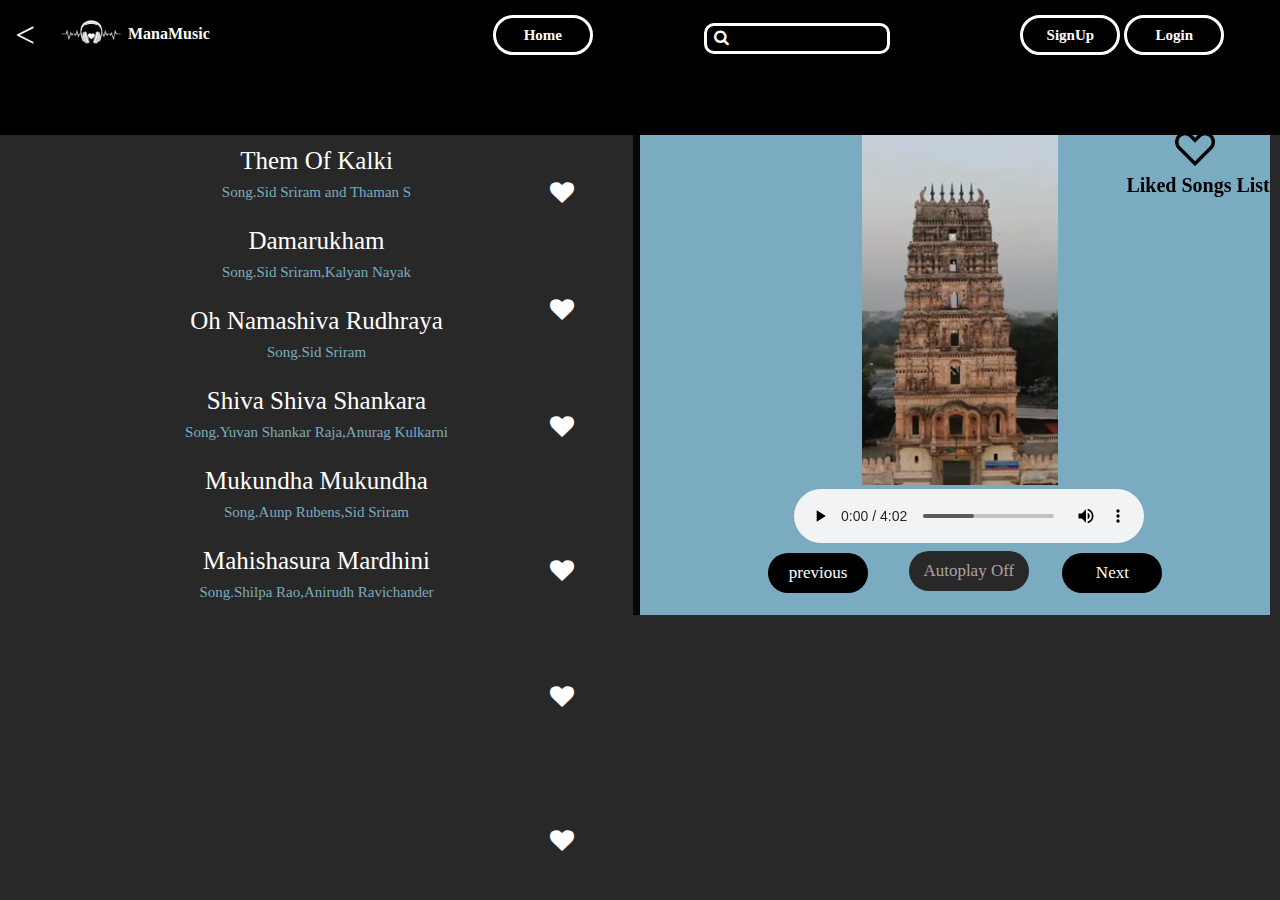
==== god.html @ a7866497 "LFS" ====
<!DOCTYPE html>
<html lang="en">
<head>
    <meta charset="UTF-8">
    <meta name="viewport" content="width=device-width, initial-scale=1.0">
    <meta http-equiv="X-UA-Compatible" content="IE-edge">
    <title>Document</title>
    <link rel="stylesheet" href="https://cdnjs.cloudflare.com/ajax/libs/font-awesome/4.7.0/css/font-awesome.min.css">
    <link rel="stylesheet" href="https://cdnjs.cloudflare.com/ajax/libs/font-awesome/4.7.0/css/font-awesome.min.css">
    <link rel="stylesheet" href="love.css">
    <script src="got.js"></script>
</head>
<body id="blur">
    <div id="menu">
        <button id="back" onclick="location.href='telugu.html'"><</button>
        <div id="logo">
         <img class="logosize" src="musiclogo.jpeg" alt="">
        </div>
        <div id="musictext" style="margin-left: 0%; position: absolute; left: 10%;">
        <h4 style="margin-top:25px;">ManaMusic</h4>
        </div>
    <div id="home" onclick="location.href='music.html'">
        <button id="signup" style="margin-top: 15px;">Home</button>
    </div>
    <div id="search">
        <input class="text" type="text">
        <i class="fa fa-search"></i>
    </div>
    <div id="login">
        <button id="signup">SignUp</button>
        <button id="signin">Login</button>
    </div>
</div>
<div class="division">
    <div id="list">
     <button id="test1" value="song1" onclick="play1()">Them Of Kalki<br><small>Song.Sid Sriram and Thaman S</small></button>
     <button id="test2" value="song4" onclick="play2()">Damarukham<br><small>Song.Sid Sriram,Kalyan Nayak</small></button>
     <button id="test3" value="song3" onclick="play3()">Oh Namashiva Rudhraya<br><small>Song.Sid Sriram </small></button>
     <button id="test4" value="song5" onclick="play4()">Shiva Shiva Shankara<br><small>Song.Yuvan Shankar Raja,Anurag Kulkarni</small></button>
     <button id="test5" value="song2" onclick="play5()">Mukundha Mukundha<br><small>Song.Aunp Rubens,Sid Sriram</small></button>
     <button id="test6" value="song6" onclick="play6()">Mahishasura Mardhini<br><small>Song.Shilpa Rao,Anirudh Ravichander</small></button>
     
    </div>
    <div id="poster">
        <video autoplay loop muted width="400px" height="350px" id="glimps" src="godmusic.mp4" type="video/mp4">
        </video>
    <div id="audio">
        <audio controls id="song1">
            <source src="kalaaudio.mp3"  type="audio/ogg">
        </audio>
    </div>
    <div class="nextbutton">

    <button id="previous" onclick="changeback()">previous</button>
    <button id="next" onclick="changesong()">Next</button>
    </div>
    </div>
</div>
<i class="fa fa-heart" id="l1" style="font-size:24px" onclick="like11()"></i>
<i class="fa fa-heart" id="li1" style="font-size:24px" onclick="like12()"></i>

<i class="fa fa-heart" id="l2" style="font-size:24px" onclick="like21()"></i>
<i class="fa fa-heart" id="li2" style="font-size:24px" onclick="like22()"></i>

<i class="fa fa-heart" id="l3" style="font-size:24px" onclick="like31()"></i>
<i class="fa fa-heart" id="li3" style="font-size:24px" onclick="like32()"></i>


<i class="fa fa-heart" id="l4" style="font-size:24px" onclick="like41()"></i>
<i class="fa fa-heart" id="li4" style="font-size:24px" onclick="like42()"></i>

<i class="fa fa-heart" id="l5" style="font-size:24px" onclick="like51()"></i>
<i class="fa fa-heart" id="li5" style="font-size:24px" onclick="like52()"></i>

<i class="fa fa-heart" id="l6" style="font-size:24px" onclick="like61()"></i>
<i class="fa fa-heart" id="li6" style="font-size:24px" onclick="like62()"></i>

<div id="likedsongs">
    <p id="head">Play Your Liked Songs</p>
    <p id="back2" onclick="document.getElementById('likedsongs').style.display='none' ">x</p>
    </div>

    <div id="likeicon">
        <img src="likesongsicon.png" width="40px" height="40px" alt="" onclick="document.getElementById('likedsongs').style.display='block'" id="iconpos">
    </div>
<div id="text">
    <p style="font-weight:bold; font-family:'Times New Roman', Times, serif;">Liked Songs List</p>
</div>
<button id="autoon" onclick="autoplayon()">Autoplay On</button>
<button id="autooff" onclick="autoplayoff()">Autoplay Off</button>

</body>
</html>
---- love.css ----
body
{
    background-color: rgb(41, 40, 40);
}
.logosize
{
width: 70px;
height: 70px;
}
#logo
{
    margin-top:0;
    
}
*
{
    margin: 0%;
    padding: 0%;
}
#menu
{
    width: 100%;
    height: 15vh;
    display: flex;
    justify-content: space-around;
    color: white;
    position: sticky;
    position: -webkit-sticky;
    top:0;
    background-color: black;
}
#home
{
    margin-left: 20%;
}
.homebtn
{
    margin-top: 50px;
}
#search
{
    margin-top: 23px;
}
#login
{
    margin-top:15px;
}
.text
{
    border-radius: 10px;
    border: white solid;
    background-color: black;
    height:25px;
    width: 180px;
    color: white;
}
.fa-search
{
position: relative;
right: 180px;
color: white;
}
#signup,#signin
{
width: 100px;
height: 40px;
border-radius: 30px;
font-size: 15px;
font-weight:bold;
color: white;
background-color: black;
border:white solid;
transition: .6s ease;
}
#signup:hover
{
    background-color: white;
    color: black;
    transform: scale(1.05);
}
#signin:hover
{
    background-color: white;
    color: black;
}
.division
{
    display: flex;
}
#list
{
    width: 50%;
    height:100%;
    background-color: rgb(8, 8, 8);
    display: grid;
    grid-template-columns: 0fr;
    overflow: hidden;
    overflow-x: hidden;
    scroll-behavior: smooth;
}
#poster
{
    width: 630px;
    background-color: rgb(122, 171, 193);
}
button
{
    width:633px;
    height: 80px;
    gap: 10px;
    background-color:rgb(41, 40, 40);
    border: none;
cursor: pointer;
font-family:'Times New Roman', Times, serif;
font-size: 17px;
font-weight:normal;
}
#test1,#test2,#test3,#test4,#test5,#test6
{
    font-size: 25px;
text-align: center;
color: white;
transition: .2s ease;
}
#test1:hover
{
    transform: scale(1.25);
}
#test2:hover
{
    transform: scale(1.25);
}
#test3:hover
{
    transform: scale(1.25);
}
#test4:hover
{
    transform: scale(1.25);
}
#test5:hover
{
    transform: scale(1.25);
}
#test6:hover
{
    transform: scale(1.25);
}
small
{
    font-size: 15px;
    color:  rgb(122, 171, 193);
}

.fa-heart
{
    color: white;
}
#audio
{
    position:fixed;
    margin-left:12%;
    margin-top: -0%;
}
audio
{
    width: 350px;
    
}
#glimps
{
    position: sticky;
    position: -webkit-sticky;
    top: 15vh;
    margin-left: 120px;
    margin-left: 120px;
}
video
{
    border-radius: 40px;
}
.nextbutton
{
display: flex;
gap: 4rem;
position: sticky;
    position: -webkit-sticky;
    top:89%;
}
#next,#previous
{
    width: 100px;
    height: 40px;
    background-color: black;
    color: white;
    border-radius: 20px;
    font-weight:lighter;
    transition: .5s ease;
}
#next
{
    position:fixed;
    margin-left:33%;
    margin-top:5%;
}
#previous
{
    position:fixed;
    margin-left:10%;
    margin-top:5%;
}
#previous:hover
{
    transform: scale(1.12)
}
#next:hover
{
    transform: scale(1.12)
}
#like
{
    display: grid;
    grid-template-columns: 0fr;
    gap: 57px;
    position: absolute;
    top: 105px;
    left: 42%;
    cursor: pointer;
}
#l1
{
    position: absolute;
    left:43%;
    top:20%;
    
}
#li1
{
    position: absolute;
    left:43%;
    top:20%;
    color:red;
    display: none;
}
#l2
{
    position: absolute;
    left:43%;
    top:33%;
    
}
#li2
{
    position: absolute;
    left:43%;
    top:33%;
    color:red;
    display: none;
}
#l3
{
    position: absolute;
    left:43%;
    top:46%;
    
}
#li3
{
    position: absolute;
    left:43%;
    top:46%;
    color:red;
    display: none;
}
#l4
{
    position: absolute;
    left:43%;
    top:62%;
    
}
#li4
{
    position: absolute;
    left:43%;
    top:62%;
    color:red;
    display: none;
}
#l5
{
    position: absolute;
    left:43%;
    top:76%;
    
}
#li5
{
    position: absolute;
    left:43%;
    top:76%;
    color:red;
    display: none;
}
#l6
{
    position: absolute;
    left:43%;
    top:92%;
    
}
#li6
{
    position: absolute;
    left:43%;
    top:92%;
    color:red;
    display: none;
}
#l7
{
    position: absolute;
    left:43%;
    top:104%;
    
}
#li7
{
    position: absolute;
    left:43%;
    top:104%;
    color:red;
    display: none;
}
.fa-heart:hover
{
    cursor: pointer;
}
#liked
{
    position: sticky;
    position: -webkit-sticky;
    left:-40%;
    top:20%;
    color: white;
    margin-top: 20px;
}
#likedsongs
{
    position: absolute;
    top:25%;
    left:40%;
    color: white;
    width: 300px;
    height: 350px;
    background-color: rgb(74, 121, 157);

    border-radius: 20px;
    display: none;
    transition: .6s ease;
}
#head
{
    text-align: center;
    color: black;
    font-size: 20px;
    font-weight: bold;
    margin-top: 0%;
    text-decoration:black;
    font-family:'Times New Roman', Times, serif;
}
p
{
    font-size: 20px;
    text-align: center;
    margin-top: 20px;
    font-family:'Times New Roman', Times, serif;
}

#likedsong1,#likedsong2,#likedsong3,#likedsong4,#likedsong5,#likedsong6
{
    cursor: pointer;
    transition: .6s ease;
    font-family:'Times New Roman', Times, serif;
    text-decoration: underline;
}
#likedsong1:hover
{
    transform: scale(1.25);
}
#likedsong2:hover
{
    transform: scale(1.25);
}
#likedsong3:hover
{
    transform: scale(1.25);
}
#likedsong4:hover
{
    transform: scale(1.25);
}
#likedsong5:hover
{
    transform: scale(1.25);
}
#likedsong6:hover
{
    transform: scale(1.25);
}
#likeicon
{
    position:fixed;
    position: -webkit-sticky;
    margin-left:1175px;
    margin-top: -38%;
}
#likeicon:hover
{
    cursor: pointer;
}
#text
{
    position:fixed;
    margin-left:88%;
    margin-top: -36%;
}
#back
{
    width: 50px;
    height: 30px;
    position:absolute;
    right:0%;
    top: -5.5%;
    background-color: black;
    border-top-right-radius: 20px;
    color: white;
}
#back:hover
{
    cursor: pointer;
}
#autoon,#autooff
{
    width: 120px;
    height: 40px;
    background-color: black;
    color: rgb(171, 163, 163);
    border-radius: 20px;
    font-weight:lighter;
    transition: .5s ease;
    font-family: 'Times New Roman', Times, serif;
}
#autoon
{
    position: fixed;
    margin-left:71%;
    margin-top: -5%;
    display: none;
    background-color:rgb(19, 116, 194);
    color: white;
}

#autooff
{
    position: fixed;
    margin-left:71%;
    margin-top: -5%;
    background-color:  rgb(41, 40, 40);
}
#back
{
    position: absolute;
    left: 0%;
    top:12%;
    font-size: 35px;
}
#back2
{
    width: 50px;
    height: 30px;
    position:absolute;
    right:0%;
    top: -5.5%;
    background-color: black;
    border-top-right-radius: 20px;
    color: white;
}
#back2:hover
{
    cursor: pointer;
}
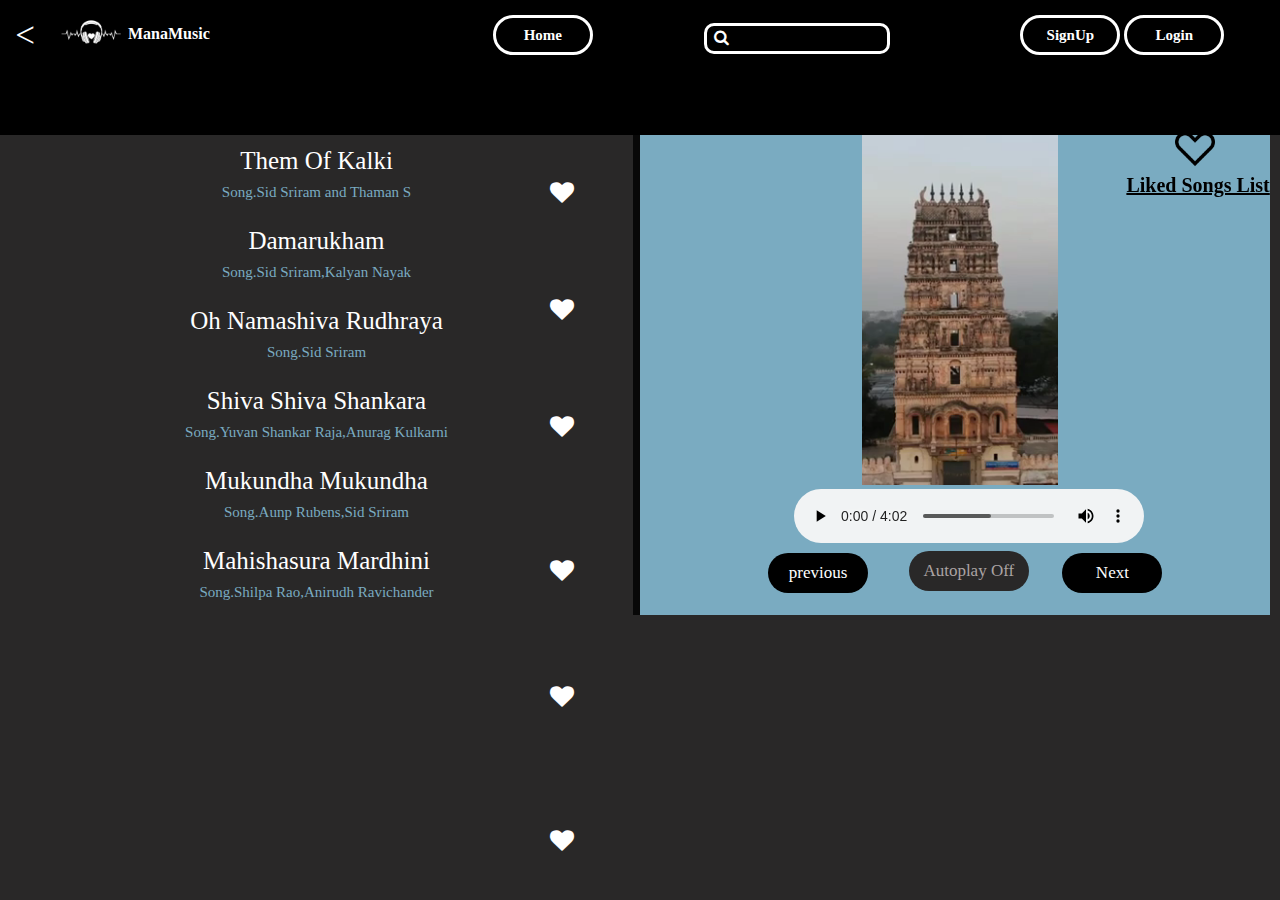
==== commit e0c2ad34: "Update god.html" ====
--- a/god.html
+++ b/god.html
@@ -81,13 +81,13 @@
     </div>
 
     <div id="likeicon">
-        <img src="likesongsicon.png" width="40px" height="40px" alt="" onclick="document.getElementById('likedsongs').style.display='block'" id="iconpos">
+        <img src="likesongsicon.png" width="40px" height="40px" alt="" id="iconpos">
     </div>
 <div id="text">
-    <p style="font-weight:bold; font-family:'Times New Roman', Times, serif;">Liked Songs List</p>
+    <p style="font-weight:bold; font-family:'Times New Roman', Times, serif;" onclick="document.getElementById('likedsongs').style.display='block'">Liked Songs List</p>
 </div>
 <button id="autoon" onclick="autoplayon()">Autoplay On</button>
 <button id="autooff" onclick="autoplayoff()">Autoplay Off</button>
 
 </body>
-</html>+</html>
--- a/love.css
+++ b/love.css
@@ -375,6 +375,7 @@
     text-align: center;
     margin-top: 20px;
     font-family:'Times New Roman', Times, serif;
+    text-decoration: underline;
 }
 
 #likedsong1,#likedsong2,#likedsong3,#likedsong4,#likedsong5,#likedsong6
@@ -485,6 +486,7 @@
     background-color: black;
     border-top-right-radius: 20px;
     color: white;
+    text-decoration: none;
 }
 #back2:hover
 {
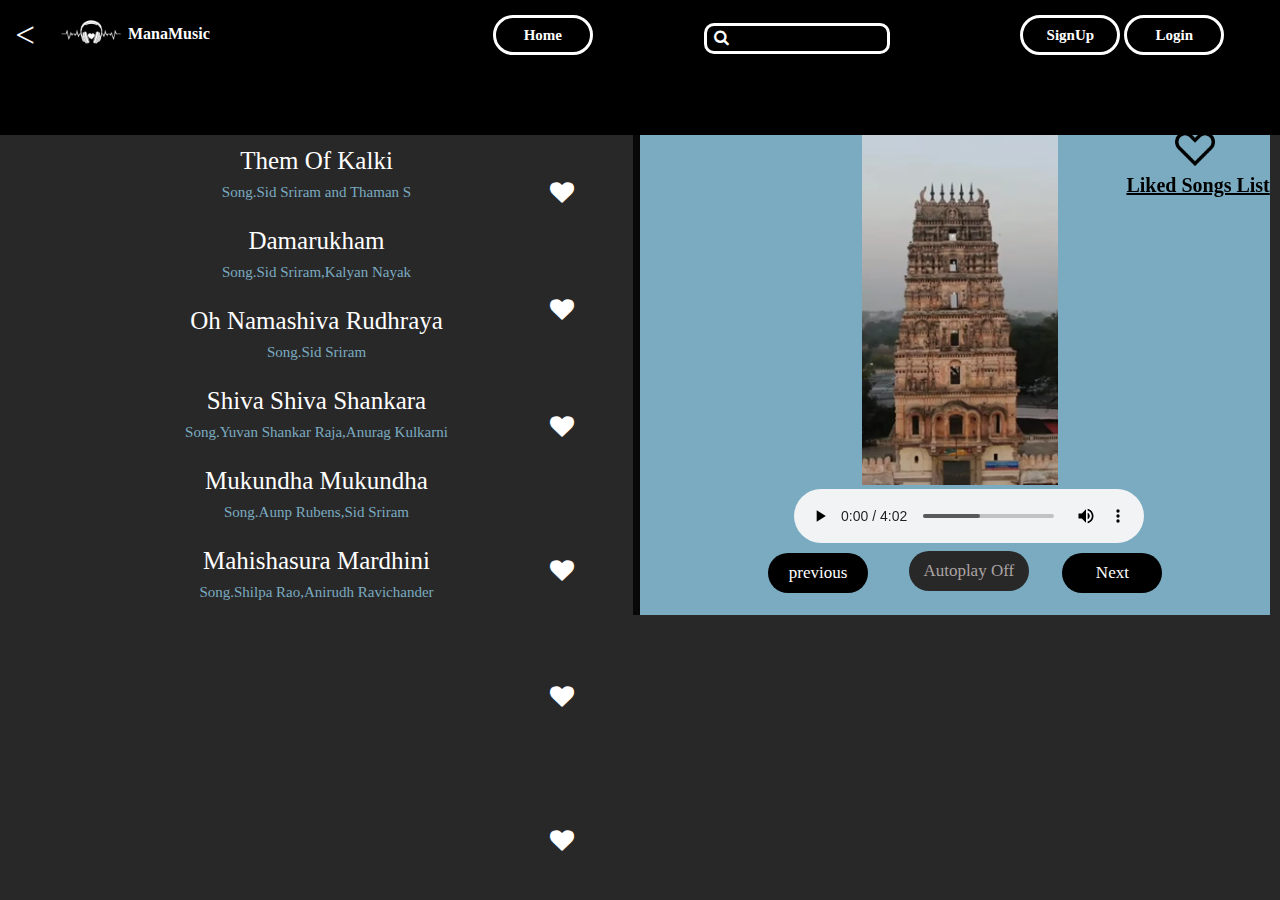
==== commit ed647e2d: "Update god.html" ====
--- a/god.html
+++ b/god.html
@@ -19,7 +19,7 @@
         <div id="musictext" style="margin-left: 0%; position: absolute; left: 10%;">
         <h4 style="margin-top:25px;">ManaMusic</h4>
         </div>
-    <div id="home" onclick="location.href='music.html'">
+    <div id="home" onclick="location.href='index.html'">
         <button id="signup" style="margin-top: 15px;">Home</button>
     </div>
     <div id="search">
--- a/love.css
+++ b/love.css
@@ -376,6 +376,7 @@
     margin-top: 20px;
     font-family:'Times New Roman', Times, serif;
     text-decoration: underline;
+    cursor: pointer;
 }
 
 #likedsong1,#likedsong2,#likedsong3,#likedsong4,#likedsong5,#likedsong6
